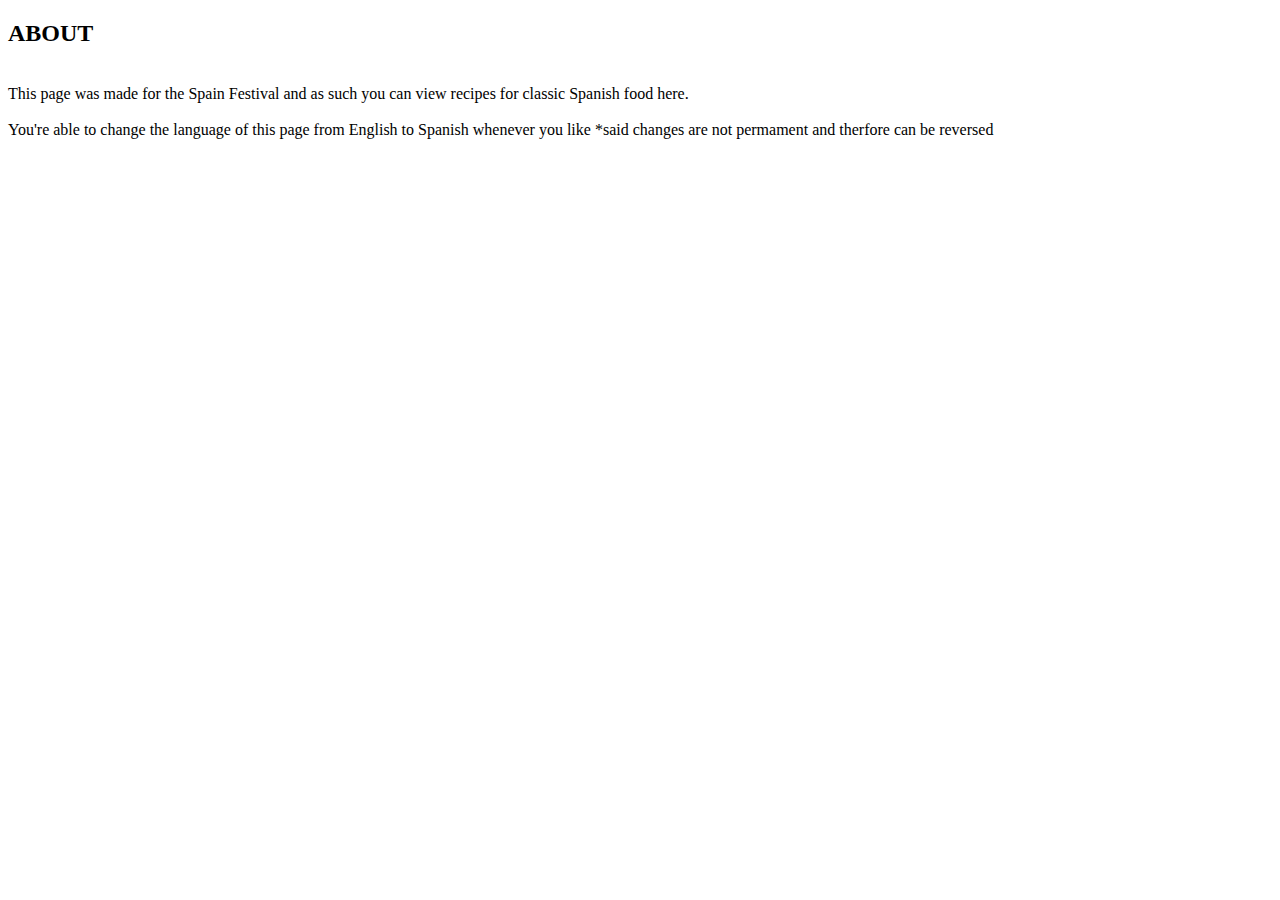
==== about.html @ 5055406f "da" ====
<!DOCTYPE html>
<html lang="es" dir="ltr">
  <head>
    <meta charset="utf-8">
    <title>About | SPAIN</title>
  </head>
  <body>
    <h2>ABOUT</h2>
    <br>This page was made for the Spain Festival and as such you can view recipes for classic Spanish food here.</br>
    <br>You're able to change the language of this page from English to Spanish whenever you like *said changes are not permament and therfore can be reversed 
  </body>
</html>
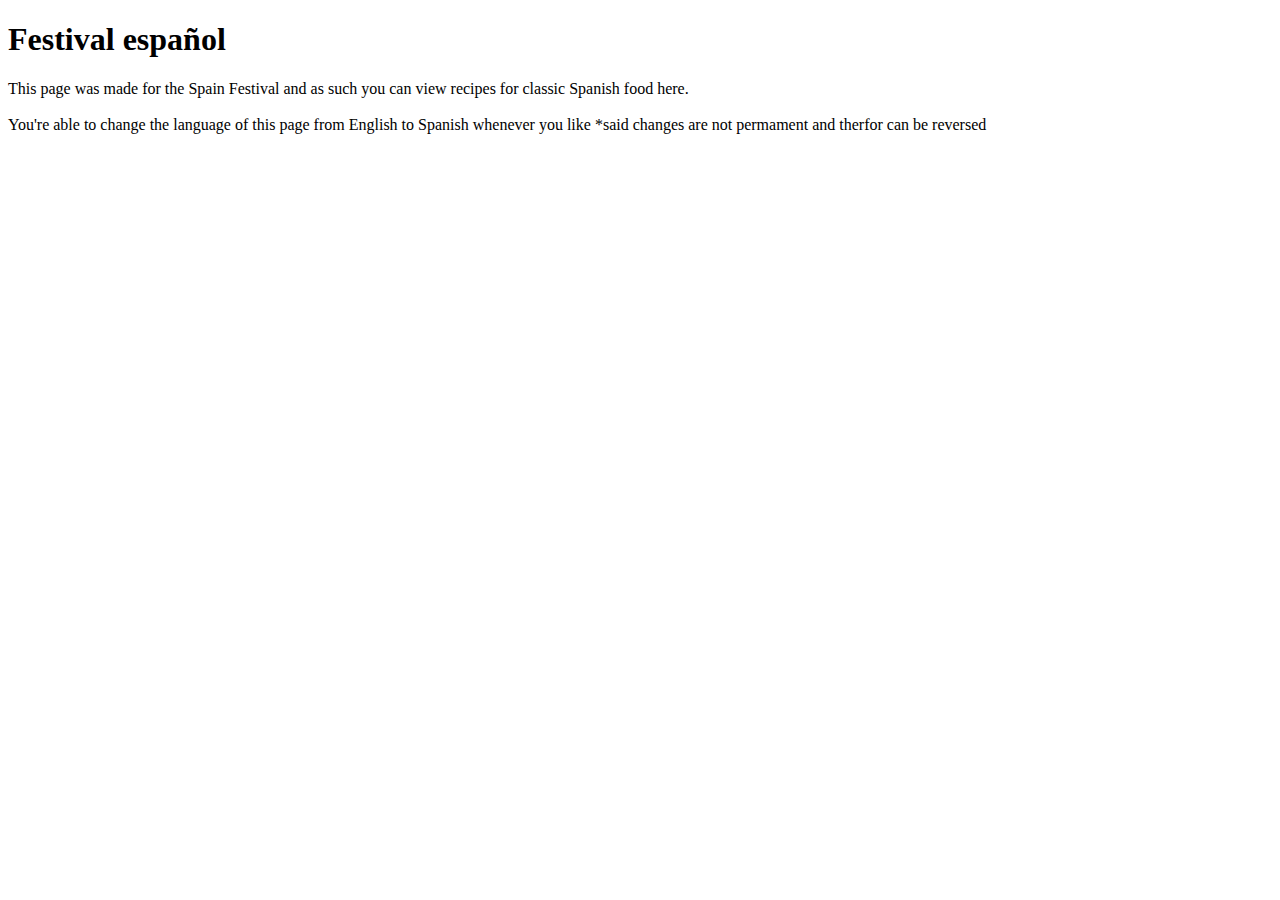
==== commit a762d65e: "d" ====
--- a/about.html
+++ b/about.html
@@ -5,8 +5,8 @@
     <title>About | SPAIN</title>
   </head>
   <body>
-    <h2>ABOUT</h2>
-    <br>This page was made for the Spain Festival and as such you can view recipes for classic Spanish food here.</br>
-    <br>You're able to change the language of this page from English to Spanish whenever you like *said changes are not permament and therfore can be reversed 
+    <h1>Festival español</h1>
+    This page was made for the Spain Festival and as such you can view recipes for classic Spanish food here.<br><br>
+    You're able to change the language of this page from English to Spanish whenever you like *said changes are not permament and therfor can be reversed
   </body>
 </html>
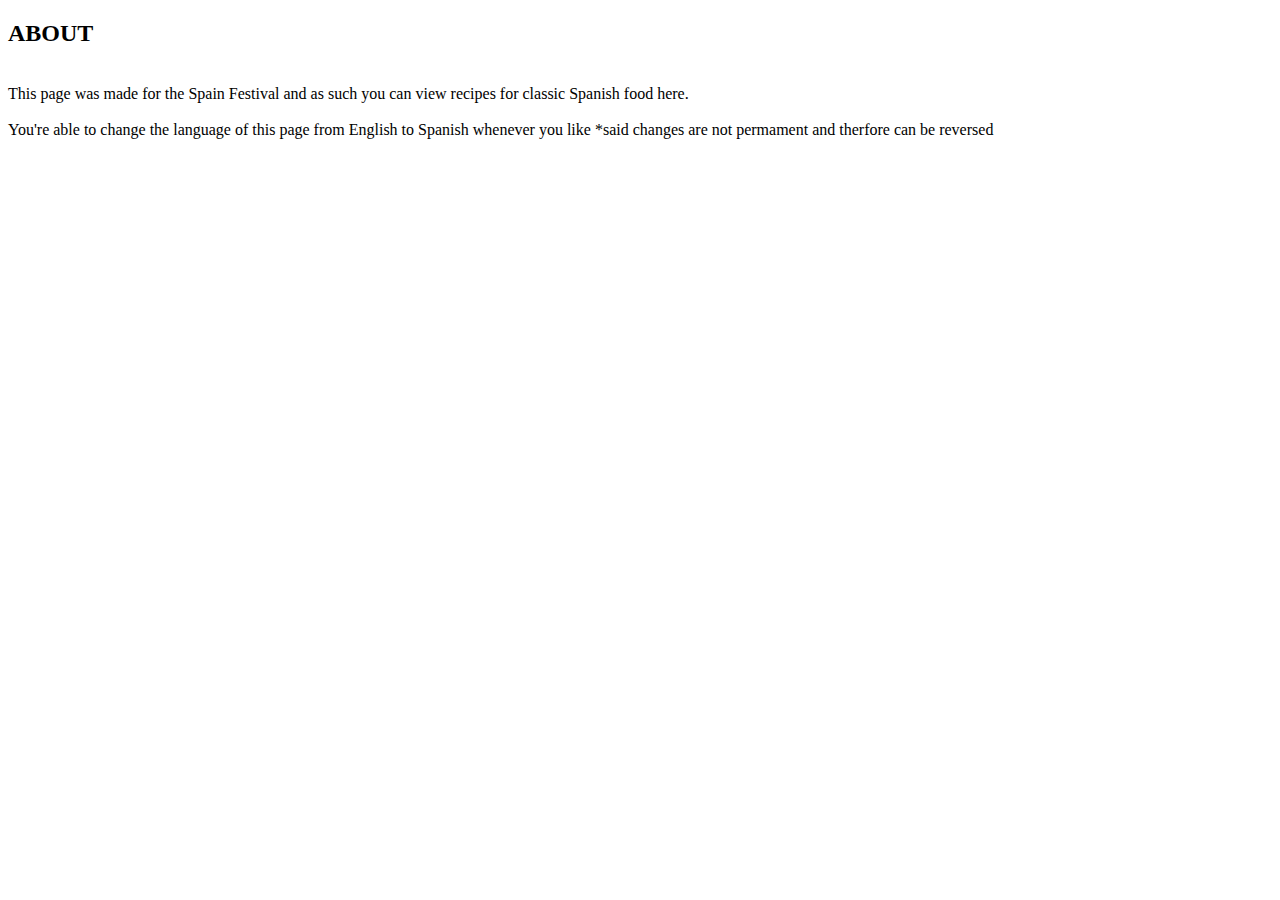
==== commit 462995ed: "Merge branch 'master' of https://github.com/Bajtix/SPAIN" ====
--- a/about.html
+++ b/about.html
@@ -5,8 +5,8 @@
     <title>About | SPAIN</title>
   </head>
   <body>
-    <h1>Festival español</h1>
-    This page was made for the Spain Festival and as such you can view recipes for classic Spanish food here.<br><br>
-    You're able to change the language of this page from English to Spanish whenever you like *said changes are not permament and therfor can be reversed
+    <h2>ABOUT</h2>
+    <br>This page was made for the Spain Festival and as such you can view recipes for classic Spanish food here.</br>
+    <br>You're able to change the language of this page from English to Spanish whenever you like *said changes are not permament and therfore can be reversed
   </body>
 </html>
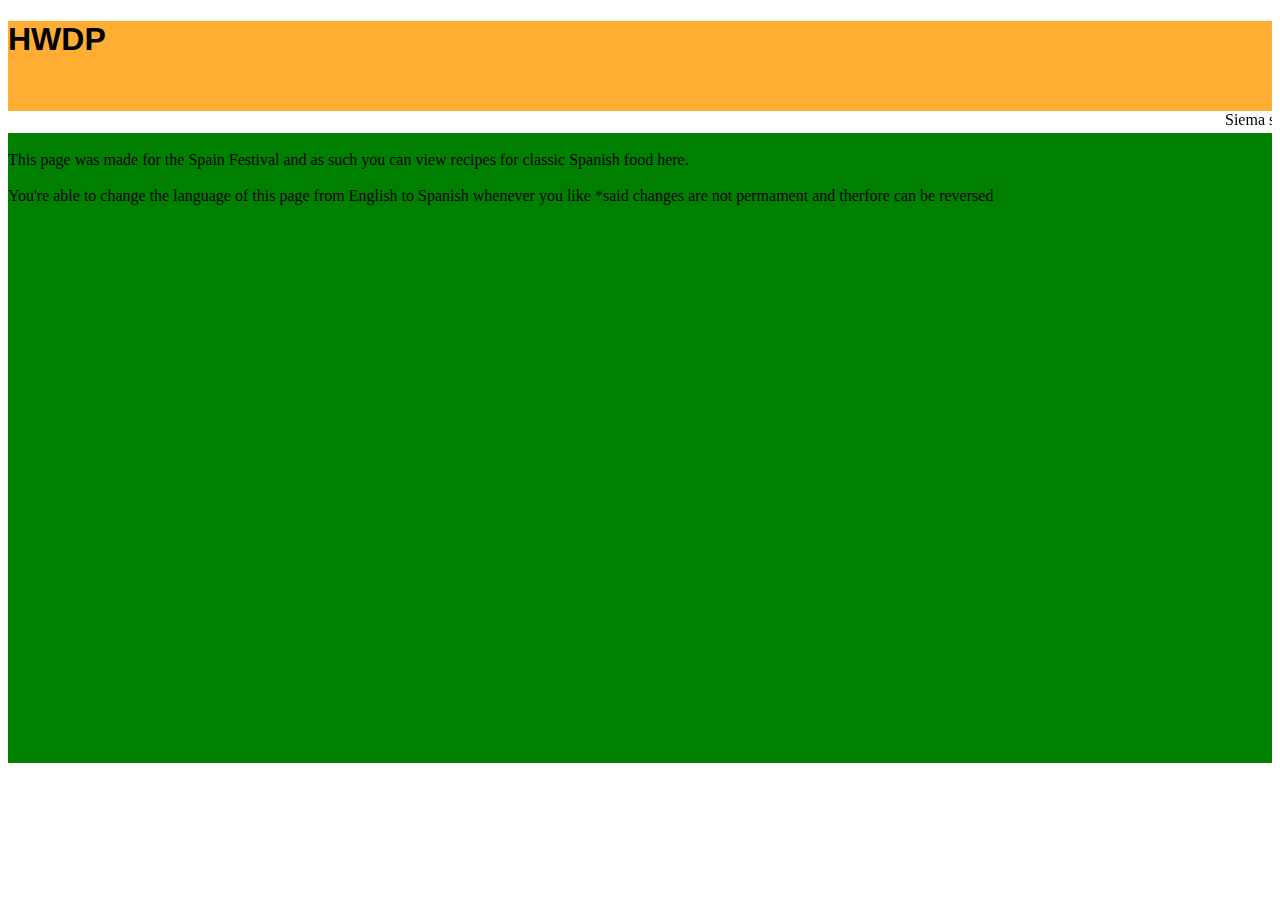
==== commit 1f9ee821: "made about about" ====
--- a/about.html
+++ b/about.html
@@ -3,10 +3,17 @@
   <head>
     <meta charset="utf-8">
     <title>About | SPAIN</title>
+    <link rel="stylesheet" href="style.css">
   </head>
   <body>
-    <h2>ABOUT</h2>
-    <br>This page was made for the Spain Festival and as such you can view recipes for classic Spanish food here.</br>
-    <br>You're able to change the language of this page from English to Spanish whenever you like *said changes are not permament and therfore can be reversed
+    <div class="header">
+      <h1> HWDP </h1>
+    </div>
+    <marquee> Siema siema siema.   &nbsp&nbsp&nbsp&nbsp&nbsp&nbsp&nbsp&nbsp&nbsp&nbsp&nbsp&nbsp&nbsp&nbsp    Koronawirus to szmata.  &nbsp&nbsp&nbsp&nbsp&nbsp&nbsp&nbsp&nbsp&nbsp&nbsp&nbsp&nbsp&nbsp&nbsp  >Subskrybuj kanał REafiki< &nbsp&nbsp&nbsp&nbsp&nbsp&nbsp&nbsp&nbsp&nbsp&nbsp&nbsp&nbsp&nbsp&nbsp&nbsp&nbsp >Subskybuj Bajtixa bo cie zastrzele mały śmieciu <</marquee>
+    <div class="content">
+      <br>This page was made for the Spain Festival and as such you can view recipes for classic Spanish food here.</br>
+      <br>You're able to change the language of this page from English to Spanish whenever you like *said changes are not permament and therfore can be reversed
+    </div>
+
   </body>
 </html>
--- a/style.css
+++ b/style.css
@@ -0,0 +1,56 @@
+.header {
+  height           : 10vh;
+  background-color : #ffad33;
+  font-family      : arial;
+}
+
+.content {
+  height           : 70vh;
+  background-color : green;
+}
+
+.marq {
+  height : 10vh;
+}
+
+.menu-left {
+  width            : 100%;
+  height           : 33%;
+  float            : left;
+  background-color : #ff9900;
+  text-align       : left;
+}
+
+.menu-right {
+  width            : 100%;
+  height           : 33%;
+  float            : right;
+  background-color : #ff9900;
+  text-align       : right;
+}
+
+.menu-left p {
+  float     : right;
+  font-size : 56px;
+}
+
+.menu-right p {
+  float     : left;
+  font-size : 56px;
+}
+
+.cf {
+  width            : 100%;
+  float            : left;
+  background-color : black;
+}
+
+img {
+  width  : 50%;
+  height : 50%;
+}
+
+.content img {
+  width  : 50%;
+  height : 100%;
+}
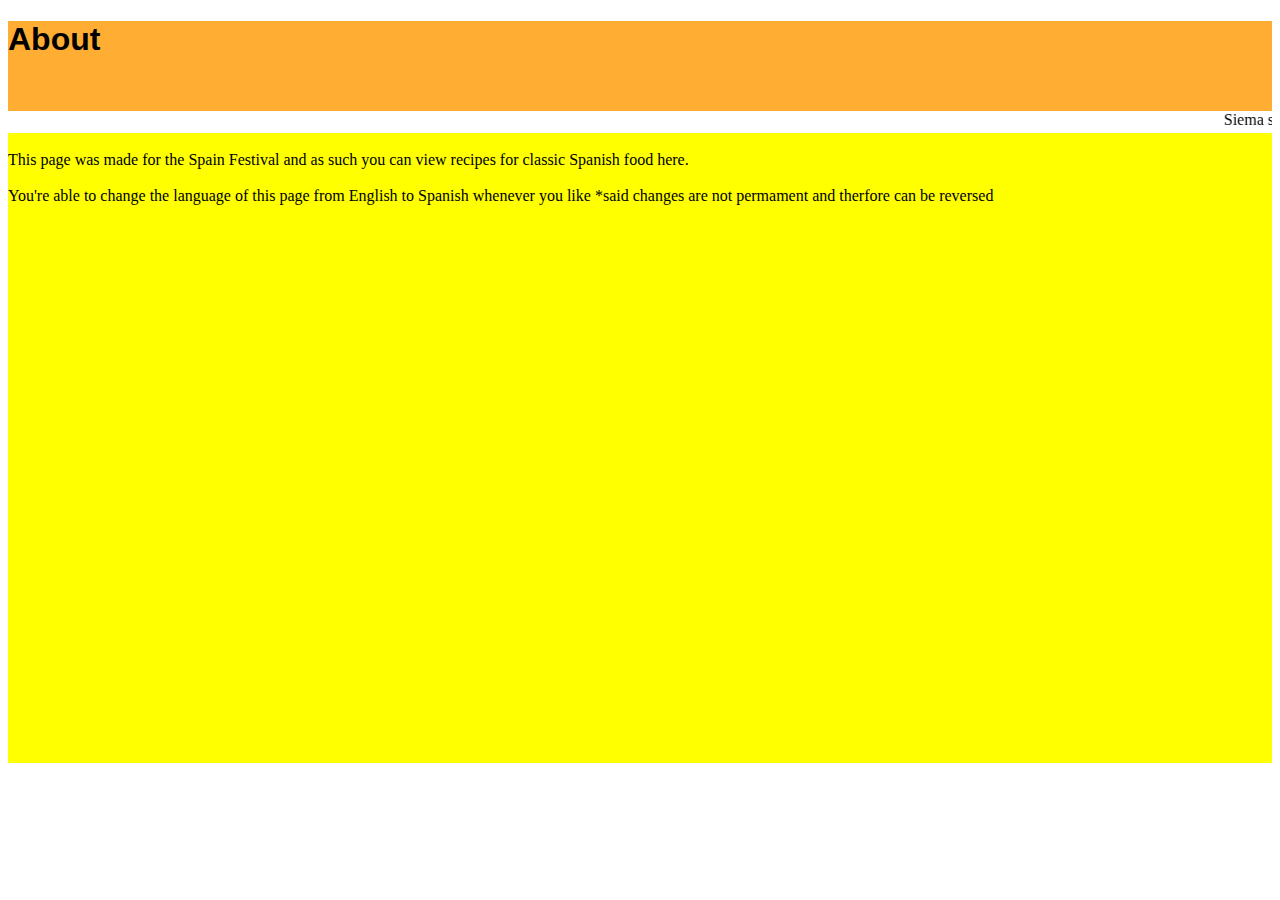
==== commit 34d670f7: "yellow" ====
--- a/about.html
+++ b/about.html
@@ -7,7 +7,7 @@
   </head>
   <body>
     <div class="header">
-      <h1> HWDP </h1>
+      <h1> About </h1>
     </div>
     <marquee> Siema siema siema.   &nbsp&nbsp&nbsp&nbsp&nbsp&nbsp&nbsp&nbsp&nbsp&nbsp&nbsp&nbsp&nbsp&nbsp    Koronawirus to szmata.  &nbsp&nbsp&nbsp&nbsp&nbsp&nbsp&nbsp&nbsp&nbsp&nbsp&nbsp&nbsp&nbsp&nbsp  >Subskrybuj kanał REafiki< &nbsp&nbsp&nbsp&nbsp&nbsp&nbsp&nbsp&nbsp&nbsp&nbsp&nbsp&nbsp&nbsp&nbsp&nbsp&nbsp >Subskybuj Bajtixa bo cie zastrzele mały śmieciu <</marquee>
     <div class="content">
--- a/style.css
+++ b/style.css
@@ -6,7 +6,7 @@
 
 .content {
   height           : 70vh;
-  background-color : green;
+  background-color : yellow;
 }
 
 .marq {
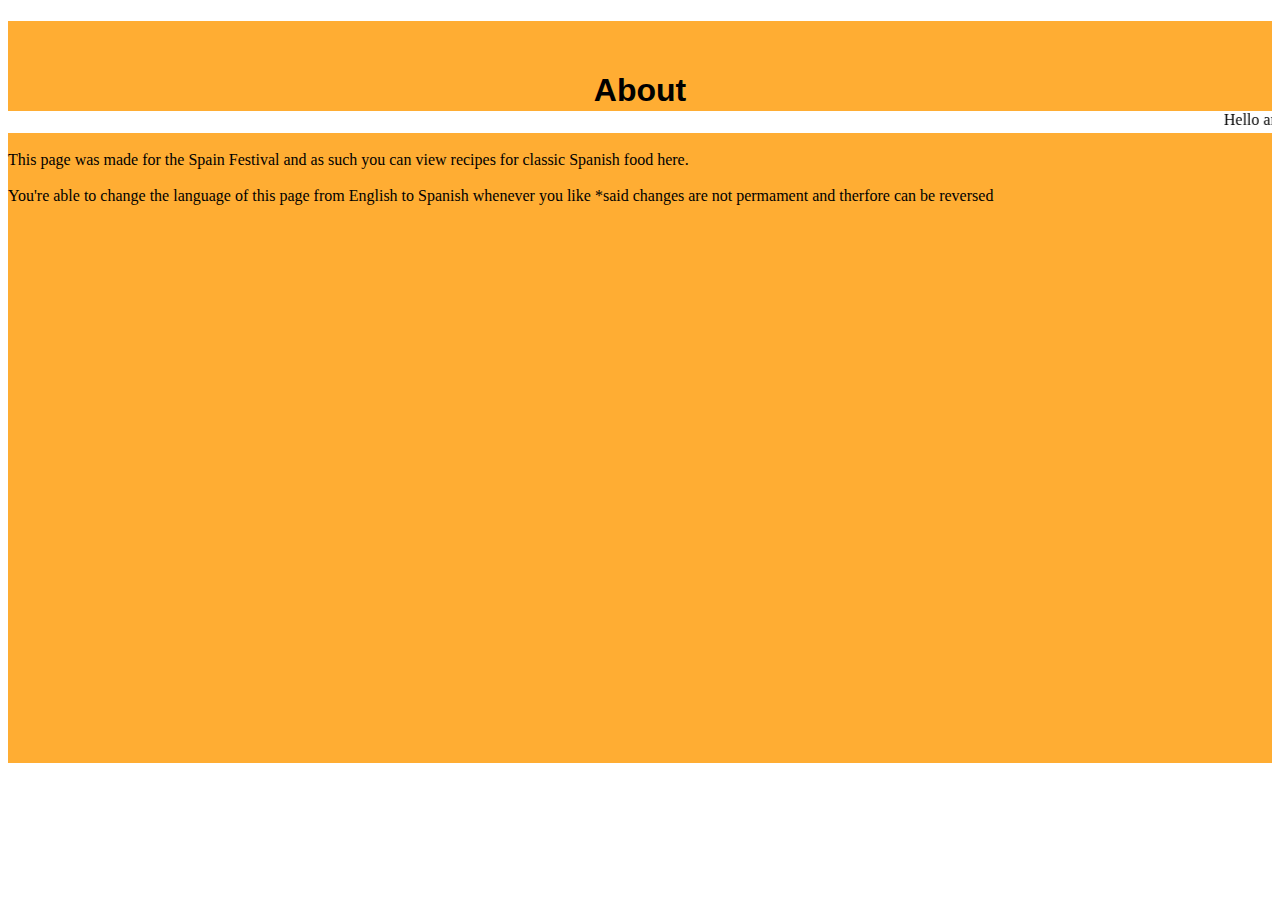
==== commit 0780664b: "cokolwiek nawet nie wiem" ====
--- a/about.html
+++ b/about.html
@@ -9,7 +9,7 @@
     <div class="header">
       <h1> About </h1>
     </div>
-    <marquee> Siema siema siema.   &nbsp&nbsp&nbsp&nbsp&nbsp&nbsp&nbsp&nbsp&nbsp&nbsp&nbsp&nbsp&nbsp&nbsp    Koronawirus to szmata.  &nbsp&nbsp&nbsp&nbsp&nbsp&nbsp&nbsp&nbsp&nbsp&nbsp&nbsp&nbsp&nbsp&nbsp  >Subskrybuj kanał REafiki< &nbsp&nbsp&nbsp&nbsp&nbsp&nbsp&nbsp&nbsp&nbsp&nbsp&nbsp&nbsp&nbsp&nbsp&nbsp&nbsp >Subskybuj Bajtixa bo cie zastrzele mały śmieciu <</marquee>
+    <marquee>Hello am 48 year man from somalia. Sorry for my bad england. I selled my wife for internet connection to play "fortnight" and i want to become goodest player like ninja I play with 400 ping on brazilian server and am level 200. pls no copy pasterino my story<</marquee>
     <div class="content">
       <br>This page was made for the Spain Festival and as such you can view recipes for classic Spanish food here.</br>
       <br>You're able to change the language of this page from English to Spanish whenever you like *said changes are not permament and therfore can be reversed
--- a/style.css
+++ b/style.css
@@ -1,14 +1,29 @@
 .header {
   height           : 10vh;
   background-color : #ffad33;
+  text-align       : center;
   font-family      : arial;
+}
+
+.header h1 {
+  padding-top : 4%;
+}
+
+.container {
+  width            : 100vh;
+  height           : 100vh;
+  background-color : red;
 }
 
 .content {
   height           : 70vh;
-  background-color : yellow;
+  background-color : #ffad33;
 }
-
+.content-r
+{
+  background-color : #ffad33;
+  text-align: center;
+}
 .marq {
   height : 10vh;
 }
@@ -42,7 +57,7 @@
 .cf {
   width            : 100%;
   float            : left;
-  background-color : black;
+  background-color : Black;
 }
 
 img {
@@ -54,3 +69,28 @@
   width  : 50%;
   height : 100%;
 }
+
+.recipe-image
+{
+  position: relative;
+  text-align: center;
+  color: white;
+}
+
+.recipe-image img
+{
+  width: 100%;
+}
+
+.recipe-image h3
+{
+  position: absolute;
+  bottom: 0px;
+  left: 8px;
+  font-size: 23px;
+}
+
+.recipe
+{
+  width: 90%;
+}
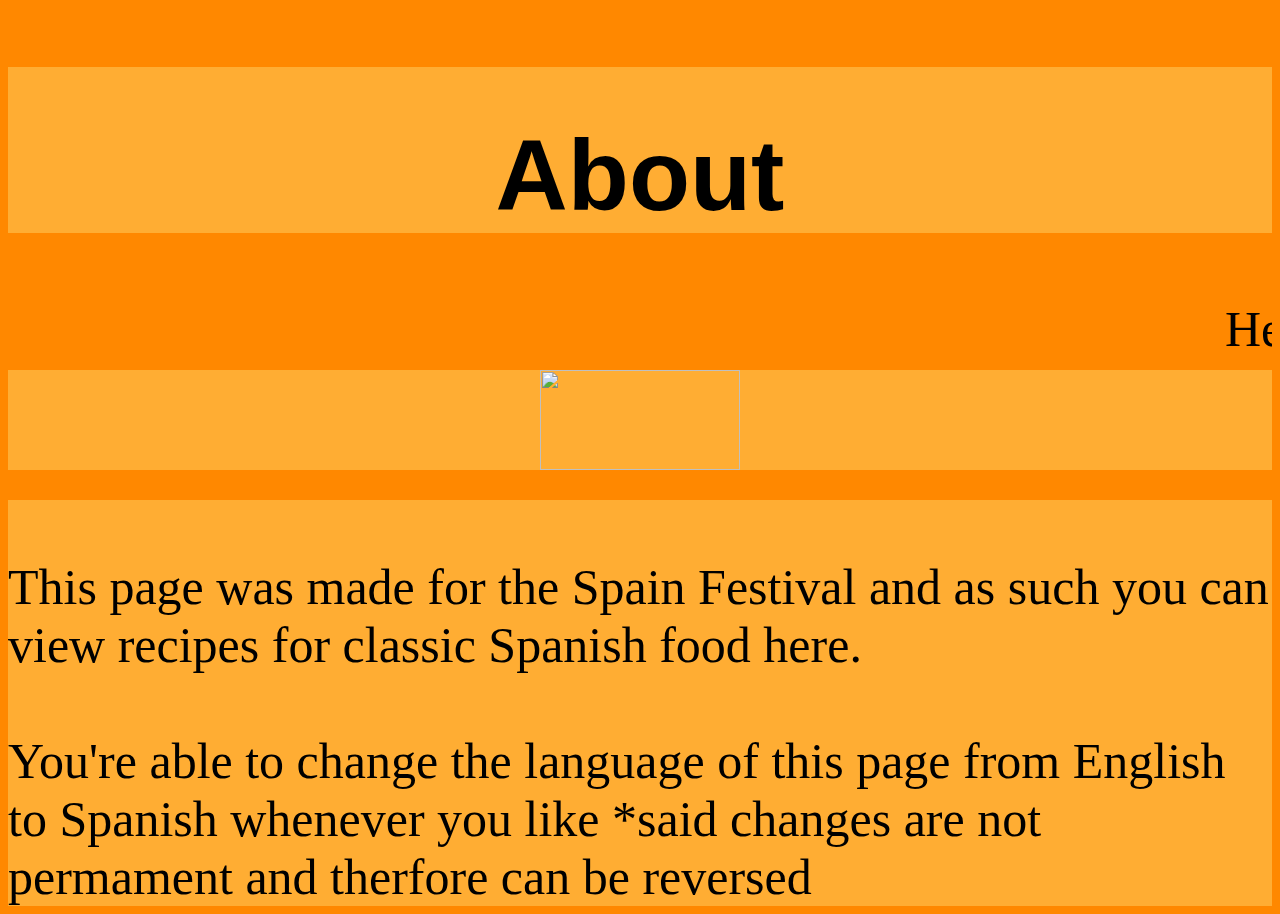
==== commit a654bb89: "biggie update fat as shit" ====
--- a/about.html
+++ b/about.html
@@ -10,6 +10,9 @@
       <h1> About </h1>
     </div>
     <marquee>Hello am 48 year man from somalia. Sorry for my bad england. I selled my wife for internet connection to play "fortnight" and i want to become goodest player like ninja I play with 400 ping on brazilian server and am level 200. pls no copy pasterino my story<</marquee>
+    <div class="return">
+      <a href="index.html"><img src="https://upload.wikimedia.org/wikipedia/commons/thumb/e/e6/Home_Icon.svg/512px-Home_Icon.svg.png" alt=""></a>
+    </div>
     <div class="content">
       <br>This page was made for the Spain Festival and as such you can view recipes for classic Spanish food here.</br>
       <br>You're able to change the language of this page from English to Spanish whenever you like *said changes are not permament and therfore can be reversed
--- a/style.css
+++ b/style.css
@@ -1,5 +1,10 @@
+body {
+  background-color : #F80;
+  font-size        : 50px;
+}
+
 .header {
-  height           : 10vh;
+  // height           : 10vh;
   background-color : #ffad33;
   text-align       : center;
   font-family      : arial;
@@ -10,20 +15,19 @@
 }
 
 .container {
-  width            : 100vh;
-  height           : 100vh;
-  background-color : red;
+  width : 70vh;
+  // height           : 100vh;
 }
 
 .content {
-  height           : 70vh;
+  // height           : 70vh;
   background-color : #ffad33;
 }
-.content-r
-{
+
+.content-r {
   background-color : #ffad33;
-  text-align: center;
 }
+
 .marq {
   height : 10vh;
 }
@@ -70,27 +74,39 @@
   height : 100%;
 }
 
-.recipe-image
-{
-  position: relative;
-  text-align: center;
-  color: white;
+.recipe-image {
+  position   : relative;
+  color      : white;
+  text-align : center;
 }
 
-.recipe-image img
-{
-  width: 100%;
+.recipe-image img {
+  width : 100%;
 }
 
-.recipe-image h3
-{
-  position: absolute;
-  bottom: 0px;
-  left: 8px;
-  font-size: 23px;
+.recipe-image h3 {
+  position  : absolute;
+  bottom    : 0px;
+  left      : 8px;
+  font-size : 57px;
 }
 
-.recipe
-{
-  width: 90%;
+a {
+  color : black;
 }
+
+.recipe {
+  width : 100%;
+}
+
+.return {
+  height           : 100px;
+  margin-bottom    : 30px;
+  background-color : #ffad33;
+  text-align       : center;
+}
+
+.return img {
+  width  : 200px;
+  height : 100px;
+}
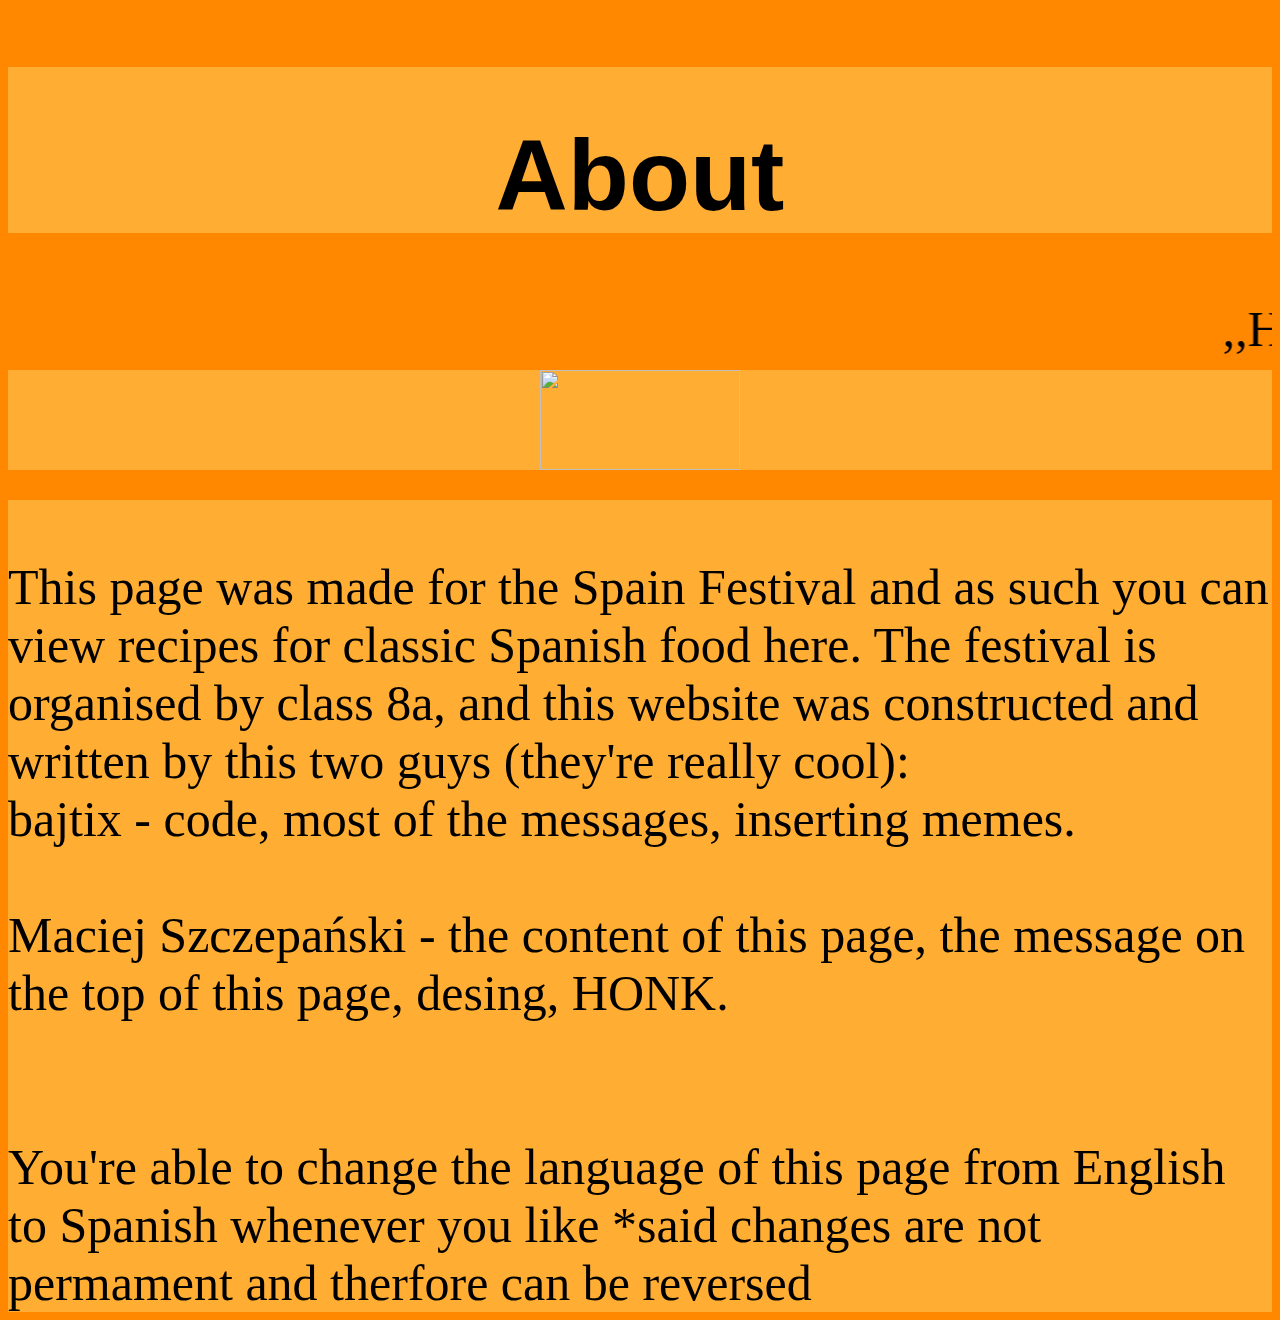
==== commit 3283a402: "added several things" ====
--- a/about.html
+++ b/about.html
@@ -9,12 +9,12 @@
     <div class="header">
       <h1> About </h1>
     </div>
-    <marquee>Hello am 48 year man from somalia. Sorry for my bad england. I selled my wife for internet connection to play "fortnight" and i want to become goodest player like ninja I play with 400 ping on brazilian server and am level 200. pls no copy pasterino my story<</marquee>
+    <marquee>,,Hello am 48 year man from somalia. Sorry for my bad england. I selled my wife for internet connection to play "fortnight" and i want to become goodest player like ninja I play with 400 ping on brazilian server and am level 200. pls no copy pasterino my story" - Maciej Szczepański</marquee>
     <div class="return">
       <a href="index.html"><img src="https://upload.wikimedia.org/wikipedia/commons/thumb/e/e6/Home_Icon.svg/512px-Home_Icon.svg.png" alt=""></a>
     </div>
     <div class="content">
-      <br>This page was made for the Spain Festival and as such you can view recipes for classic Spanish food here.</br>
+      <br>This page was made for the Spain Festival and as such you can view recipes for classic Spanish food here. The festival is organised by class 8a, and this website was constructed and written by this two guys (they're really cool): <li> bajtix - code, most of the messages, inserting memes. </li> <br> <li> Maciej Szczepański - the content of this page, the message on the top of this page, desing, HONK. </li></br>
       <br>You're able to change the language of this page from English to Spanish whenever you like *said changes are not permament and therfore can be reversed
     </div>
 
